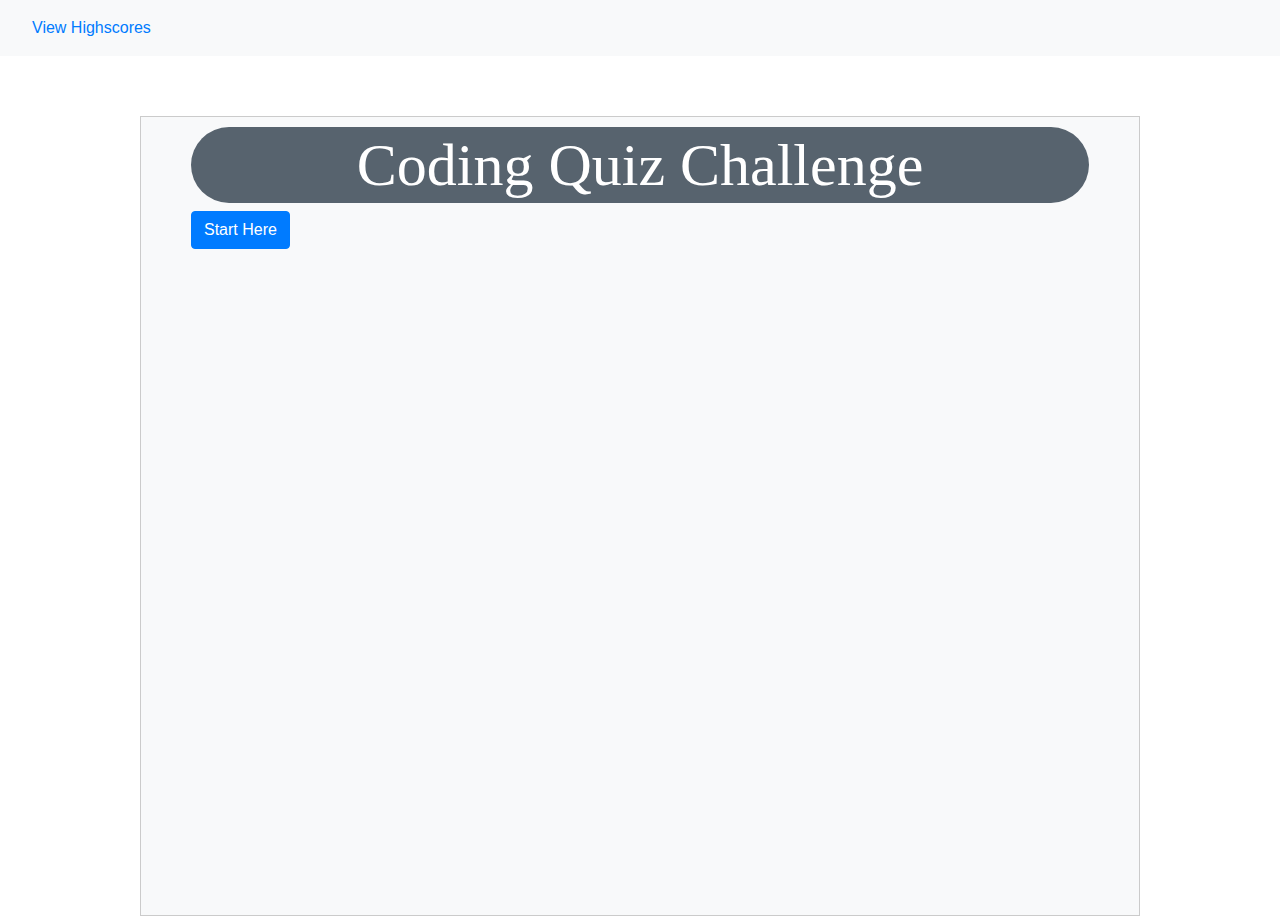
==== start.html @ 3a372626 "first ever commit" ====
<!DOCTYPE html>
<html>
<head lang="en">
    <meta charset="UTF-8">
    <title>Quiz</title>
    <link rel="stylesheet" href="https://stackpath.bootstrapcdn.com/bootstrap/4.4.1/css/bootstrap.min.css"
        integrity="sha384-Vkoo8x4CGsO3+Hhxv8T/Q5PaXtkKtu6ug5TOeNV6gBiFeWPGFN9MuhOf23Q9Ifjh" crossorigin="anonymous">
    <link rel="stylesheet" type="text/css" href="style.css">
</head>
<body>
    <nav class="navbar navbar-light bg-light">
        <a class="nav-link" href="#">View Highscores</a>
    </nav>

    <div class="grid">
  <h1>Coding Quiz Challenge</h1>
  <a class="btn btn-primary" href="index.html" role="button">Start Here</a>
    </div>

<script src="quiz.js"></script>
<script src="question.js"></script>
<script src="app.js"></script>
</body>
</html>
---- style.css ----
body {
    background-color: #fff;
}

.grid {
    width: 1000px;
    height: 800px;
    margin: 0 auto;
    margin-top: 60px;
    background-color:#f8f9fa;
    padding: 10px 50px 50px 50px;
    border: 1px solid #cbcbcb;

    
}

.grid h1 {
    font-family: "sans-serif";
    background-color: #57636e;
    font-size: 60px;
    text-align: center;
    color: #ffffff;
    padding: 2px 0px;
    border-radius: 50px;
}

#score {
    color: #5A6772;
    text-align: center;
    font-size: 30px;
}

.grid #question {
    font-family: "monospace";
    font-size: 30px;
    color: #5A6772;
}

.buttons {
    margin-top: 30px;
}

#btn0, #btn1, #btn2, #btn3 {
    background-color: #778897;
    width: 250px;
    font-size: 20px;
    color: #fff;
    border: 1px solid #1D3C6A;
    border-radius: 50px;
    margin: 10px 40px 10px 0px;
    padding: 10px 10px;
}

#btn0:hover, #btn1:hover, #btn2:hover, #btn3:hover {
    cursor: pointer;
    background-color: #57636e;
}

#btn0:focus, #btn1:focus, #btn2:focus, #btn3:focus {
    outline: 0;
}

#progress {
    color: #2b2b2b;
    font-size: 18px;
}
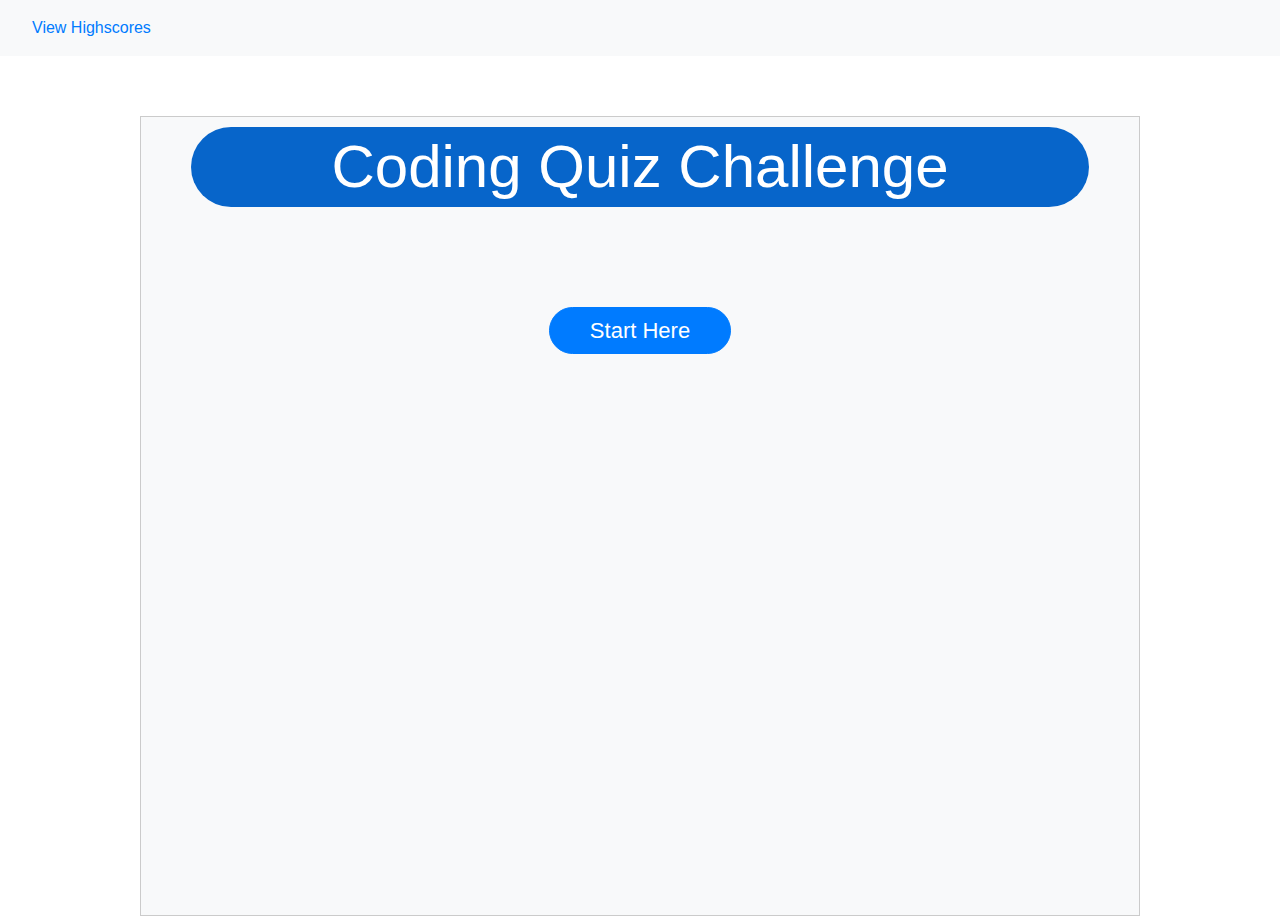
==== commit 8a6aa94b: "added go back button" ====
--- a/start.html
+++ b/start.html
@@ -1,5 +1,6 @@
 <!DOCTYPE html>
 <html>
+
 <head lang="en">
     <meta charset="UTF-8">
     <title>Quiz</title>
@@ -7,18 +8,22 @@
         integrity="sha384-Vkoo8x4CGsO3+Hhxv8T/Q5PaXtkKtu6ug5TOeNV6gBiFeWPGFN9MuhOf23Q9Ifjh" crossorigin="anonymous">
     <link rel="stylesheet" type="text/css" href="style.css">
 </head>
+
 <body>
     <nav class="navbar navbar-light bg-light">
         <a class="nav-link" href="#">View Highscores</a>
     </nav>
 
     <div class="grid">
-  <h1>Coding Quiz Challenge</h1>
-  <a class="btn btn-primary" href="index.html" role="button">Start Here</a>
+        <h1>Coding Quiz Challenge</h1>
+        <div class="inner-grid">
+            <a class="btn btn-primary" href="index.html" role="button">Start Here</a>
+        </div>
     </div>
 
-<script src="quiz.js"></script>
-<script src="question.js"></script>
-<script src="app.js"></script>
+    <script src="quiz.js"></script>
+    <script src="question.js"></script>
+    <script src="app.js"></script>
 </body>
+
 </html>--- a/style.css
+++ b/style.css
@@ -10,17 +10,28 @@
     background-color:#f8f9fa;
     padding: 10px 50px 50px 50px;
     border: 1px solid #cbcbcb;
+}
 
-    
+.inner-grid {
+    display: flex;
+    justify-content: center;
+    margin: 100px;
+}
+
+.btn-primary {
+    border-radius: 30px;
+    padding-left: 40px;
+    padding-right: 40px;
+    font-size: 22px;
 }
 
 .grid h1 {
-    font-family: "sans-serif";
-    background-color: #57636e;
+    font-family: 'Gill Sans', 'Gill Sans MT', 'Trebuchet MS', sans-serif;
+    background-color: #0765ca;
     font-size: 60px;
     text-align: center;
     color: #ffffff;
-    padding: 2px 0px;
+    padding: 4px 0px;
     border-radius: 50px;
 }
 
@@ -41,7 +52,7 @@
 }
 
 #btn0, #btn1, #btn2, #btn3 {
-    background-color: #778897;
+    background-color: #007BFF;
     width: 250px;
     font-size: 20px;
     color: #fff;
@@ -53,7 +64,7 @@
 
 #btn0:hover, #btn1:hover, #btn2:hover, #btn3:hover {
     cursor: pointer;
-    background-color: #57636e;
+    background-color: #0765ca;
 }
 
 #btn0:focus, #btn1:focus, #btn2:focus, #btn3:focus {
